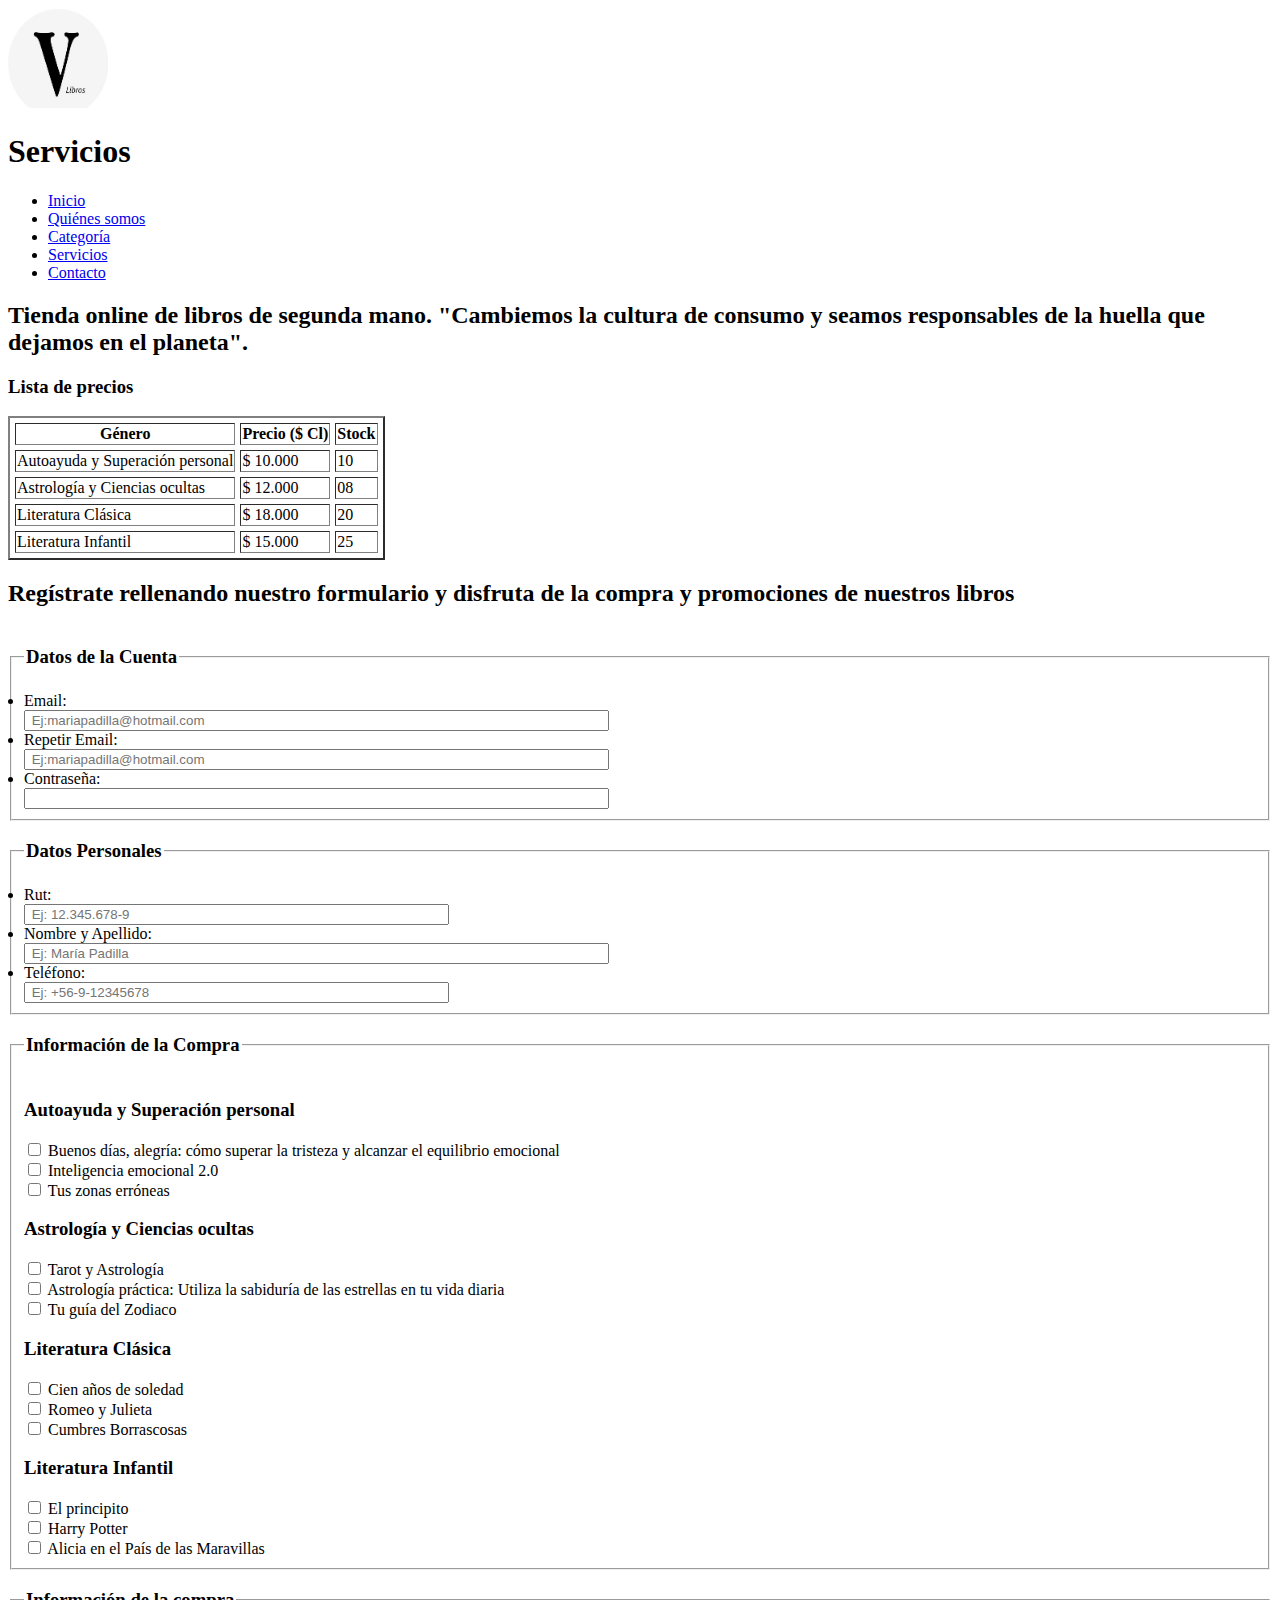
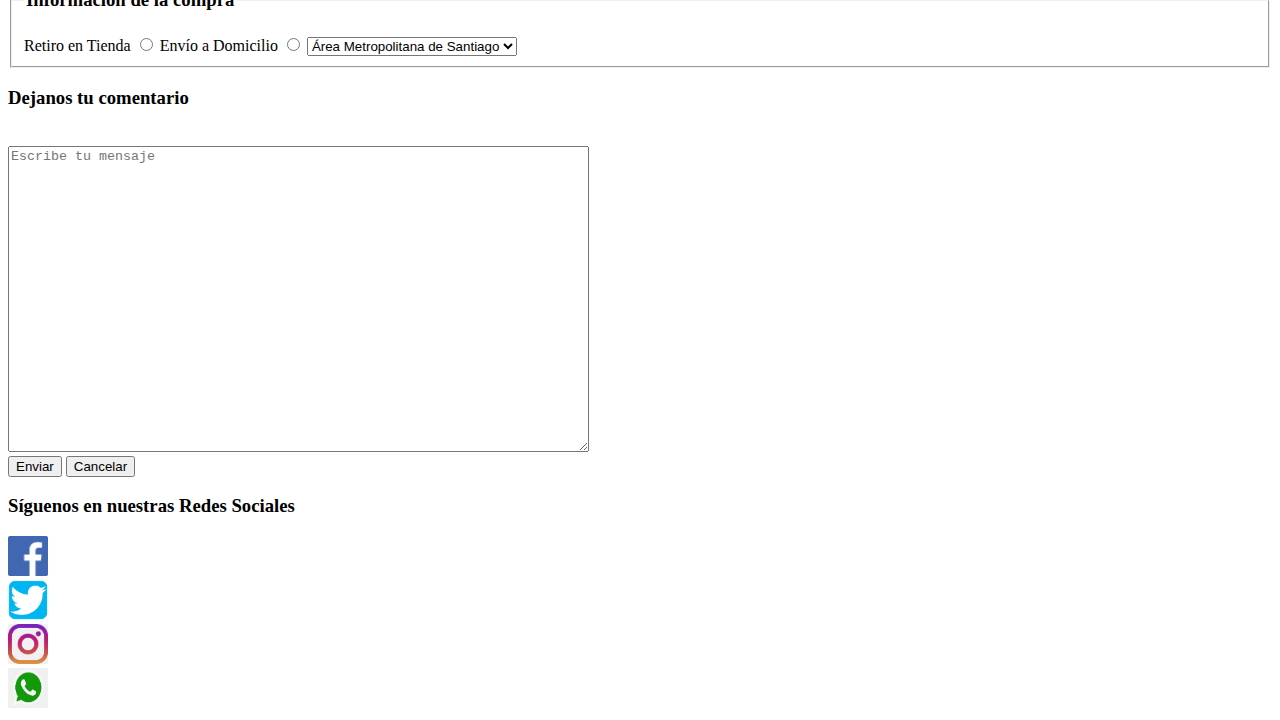
==== servicios.html @ f4c6f5a0 "subida de desafio aplicando SASS al index" ====
<!DOCTYPE html>
<html lang="en">
<head>
    <meta charset="UTF-8">
    <meta http-equiv="X-UA-Compatible" content="IE=edge">
    <meta name="viewport" content="width=device-width, initial-scale=1.0">
    <title>Libros de Velasquez</title>
    <link rel="stylesheet" href="css/style4.css">
</head>
<body>      
    <div class="contenedorServ">   
        <div class="encabezadoPpal" id="nav">
            <nav class="textRight">
                <div class="textLeft">
                    <a href="index.html"><img src="imagenes/letra V.jpg" width="100px" height="100px" alt="Logo Libros de Velasquez"> </a>
                </div>
                <h1 class="textNegrita textCenter">Servicios</h1>
                <ul>
                    <li><a href="index.html">Inicio</a></li>
                    <li><a href="./quines-somos.html">Quiénes somos</a></li>
                    <li><a href="./categoria.html">Categoría</a></li>
                    <li><a href="./servicios.html">Servicios</a></li>
                    <li><a href="./contacto.html">Contacto</a></li>
                </ul>        
            </nav>
        </div>
    </div>
    
        <div class="scale seccionTabla" id="tabla">
            <h2 class="textCenter">Tienda online de libros de segunda mano. "Cambiemos la cultura de consumo y seamos responsables de la huella que dejamos en el planeta".</h2>
            <h3 class="textCenter">Lista de precios</h3>
<!--inicia tabla-->
            <table class="border" border="2px" cellpading="5px" cellspacing="5px"> 
                <tr>
                    <th>Género</th>
                    <th>Precio ($ Cl)</th>
                    <th>Stock</th>
                </tr>
                <tr>
                  <td>Autoayuda y Superación personal</td>
                  <td>$ 10.000 </td>
                  <td>10</td>
                </tr>
                <td>Astrología y Ciencias ocultas</td>
                  <td>$ 12.000 </td>
                  <td>08</td>
                <tr>
                    <td>Literatura Clásica</td>
                    <td>$ 18.000 </td>
                    <td>20</td>
                </tr>
                <tr>
                    <td>Literatura Infantil</td>
                    <td>$ 15.000 </td>
                    <td>25</td>
                </tr>  
            </table>
        </div>
<!--ends tabla-->
        <section class="seccionForm" id="form" >
            <h2 class="textCenter">Regístrate rellenando nuestro formulario y disfruta de la compra y promociones de nuestros libros</h2>
        <!--inicia form-->
            <div >
                <form action="basedatos.php" method="post"> 
                    <fieldset >
                        <legend><h3>Datos de la Cuenta</h3></legend>
                        <li><label for="email">Email:</label></li>
                        <input size="70" type="email" placeholder=" Ej:mariapadilla@hotmail.com" name="email" id="email">
                        <li><label for="repeatemail">Repetir Email:</label></li>
                        <input size="70" type="email" name="repeatemail" id="repeatemail" placeholder=" Ej:mariapadilla@hotmail.com" name="repeatemail" itemid="repeatemail">
                        <li><label for="passw">Contraseña:</label></li>
                        <input size="70" type="email" name="passw" id="passw">
                    </fieldset>
                    <fieldset>
                        <legend> <h3>Datos Personales</h3></legend>
                        <li><label for="rut">Rut:</label></li>
                        <input size="50" type="text" placeholder=" Ej: 12.345.678-9" name="rut" id="rut">
                        <li><label for="nombre">Nombre y Apellido:</label></li>
                        <input size="70" type="text" placeholder=" Ej: María Padilla" name="nombre" id="nombre">
                        <li><label for="telefono">Teléfono:</label></li>
                        <input size="50" type="text" placeholder=" Ej: +56-9-12345678" name="telefono" id="telefono">
                    </fieldset>
                    <fieldset>
                        <legend><h3>Información de la Compra</h3></legend>
                            <h3>Autoayuda y Superación personal</h3>
                                <input type="checkbox" value="Buenos días, alegría: cómo superar la tristeza y alcanzar el equilibrio emocional" name="Buenos días, alegría: cómo superar la tristeza y alcanzar el equilibrio emocional" id="Buenos días, alegría: cómo superar la tristeza y alcanzar el equilibrio emocional">
                                <label for="Buenos días, alegría: cómo superar la tristeza y alcanzar el equilibrio emocional">Buenos días, alegría: cómo superar la tristeza y alcanzar el equilibrio emocional</label>
                                <br>
                                <input type="checkbox" value="Inteligencia emocional 2.0" name="Inteligencia emocional 2.0" id="Inteligencia emocional 2.0">
                                <label for="Inteligencia emocional 2.0">Inteligencia emocional 2.0</label>
                                <br>
                                <input type="checkbox" value= name="Tus zonas erróneas" id="Tus zonas erróneas">
                                <label for="Tus zonas erróneas">Tus zonas erróneas</label>
                            <h3>Astrología y Ciencias ocultas</h3>
                                <input type="checkbox" value="Tarot y Astrología" name="Tarot y Astrología" id="Tarot y Astrología">
                                <label for="Tarot y Astrología">Tarot y Astrología</label>
                                <br>
                                <input type="checkbox" value="Astrología práctica: Utiliza la sabiduría de las estrellas en tu vida diaria" name="Astrología práctica: Utiliza la sabiduría de las estrellas en tu vida diaria" id="Astrología práctica: Utiliza la sabiduría de las estrellas en tu vida diaria">
                                <label for="Astrología práctica: Utiliza la sabiduría de las estrellas en tu vida diaria">Astrología práctica: Utiliza la sabiduría de las estrellas en tu vida diaria</label>
                                <br>
                                <input type="checkbox" value= name="Tu guía del Zodiaco" id="Tu guía del Zodiaco">
                                <label for="Tu guía del Zodiaco">Tu guía del Zodiaco</label>
                            <h3>Literatura Clásica</h3>
                                <input type="checkbox" value="Cien años de soledad" name="Cien años de soledad" id="Cien años de soledad">
                                <label for="Cien años de soledad">Cien años de soledad</label>
                                <br>
                                <input type="checkbox" value="Romeo y Julieta" name="Romeo y Julieta" id="Romeo y Julieta">
                                <label for="Romeo y Julieta">Romeo y Julieta</label>
                                <br>
                                <input type="checkbox" value= name="Cumbres Borrascosas" id="Cumbres Borrascosas">
                                <label for="Cumbres Borrascosas">Cumbres Borrascosas</label> 
                            <h3>Literatura Infantil</h3>
                                <input type="checkbox" value="El principito" name="El principito" id="El principito">
                                <label for="El principito">El principito</label>
                                <br>
                                <input type="checkbox" value="Harry Potter" name="Harry Potter" id="Harry Potter">
                                <label for="Harry Potter">Harry Potter</label>
                                <br>
                                <input type="checkbox" value= name="Alicia en el País de las Maravillas" id="Alicia en el País de las Maravillas">
                                <label for="Alicia en el País de las Maravillas">Alicia en el País de las Maravillas</label>
                    </fieldset>
                    <fieldset>
                        <legend><h3>Información de la compra</h3></legend>
                            <label for="tienda">Retiro en Tienda</label>
                            <input type="radio" value="tienda "name="envio" id="tienda">
                            <label for="domicilio">Envío a Domicilio</label>
                            <input type="radio" value="domicilio "name="envio" id="domicilio">                
                            <select name="localidad" id="localidad">Localidad
                                <option value="amds">Área Metropolitana de Santiago</option>
                                <option value="provincia">Provincias</option>
                                <option value="interior">Regiones de Chile</option>
                            </select>                                             
                    </fieldset>
                    <h3><label for="mensaje">Dejanos tu comentario</label></h3>
                    <br>
                        <textarea rows="20" cols="70" name="comentario" id="comentario" cols="120" rows="10"placeholder="Escribe tu mensaje"></textarea>
                    <br>
                    <input type="submit" value="Enviar">
                    <input type="reset" value="Cancelar">                   
                </form>
                <!--ends form-->
            </div>
        </section>
    
    <footer class="pie" id="footer">
        <h3 class=" pie pie__titulo--md">Síguenos en nuestras Redes Sociales</h3>
        <div>
            <a href="https://Facebook.com" target="_blank"><img src="imagenes/fb_icon_325x325.png" width="40px" height="40px" alt="Facebook"></a>
        </div> 
        <div>
            <a href="https://Twitter.com" target="_blank"><img src="imagenes/twitterlogodown.png" width="40px" height="40px" alt="Twitter"></a>
        </div>
        <div>
            <a href="https://instagram.com" target="_blank"><img src="imagenes/IG.png" width="40px" height="40px" alt="Instagram"></a>
        </div>
        <div>
            <a href="https://whatsapp.com" target="_blank"><img src="imagenes/WhatApp.jpg" width="40px" height="40px" alt="Whatsapp"></a>
        </div>
   </footer>
    </div>
</body>
</html>
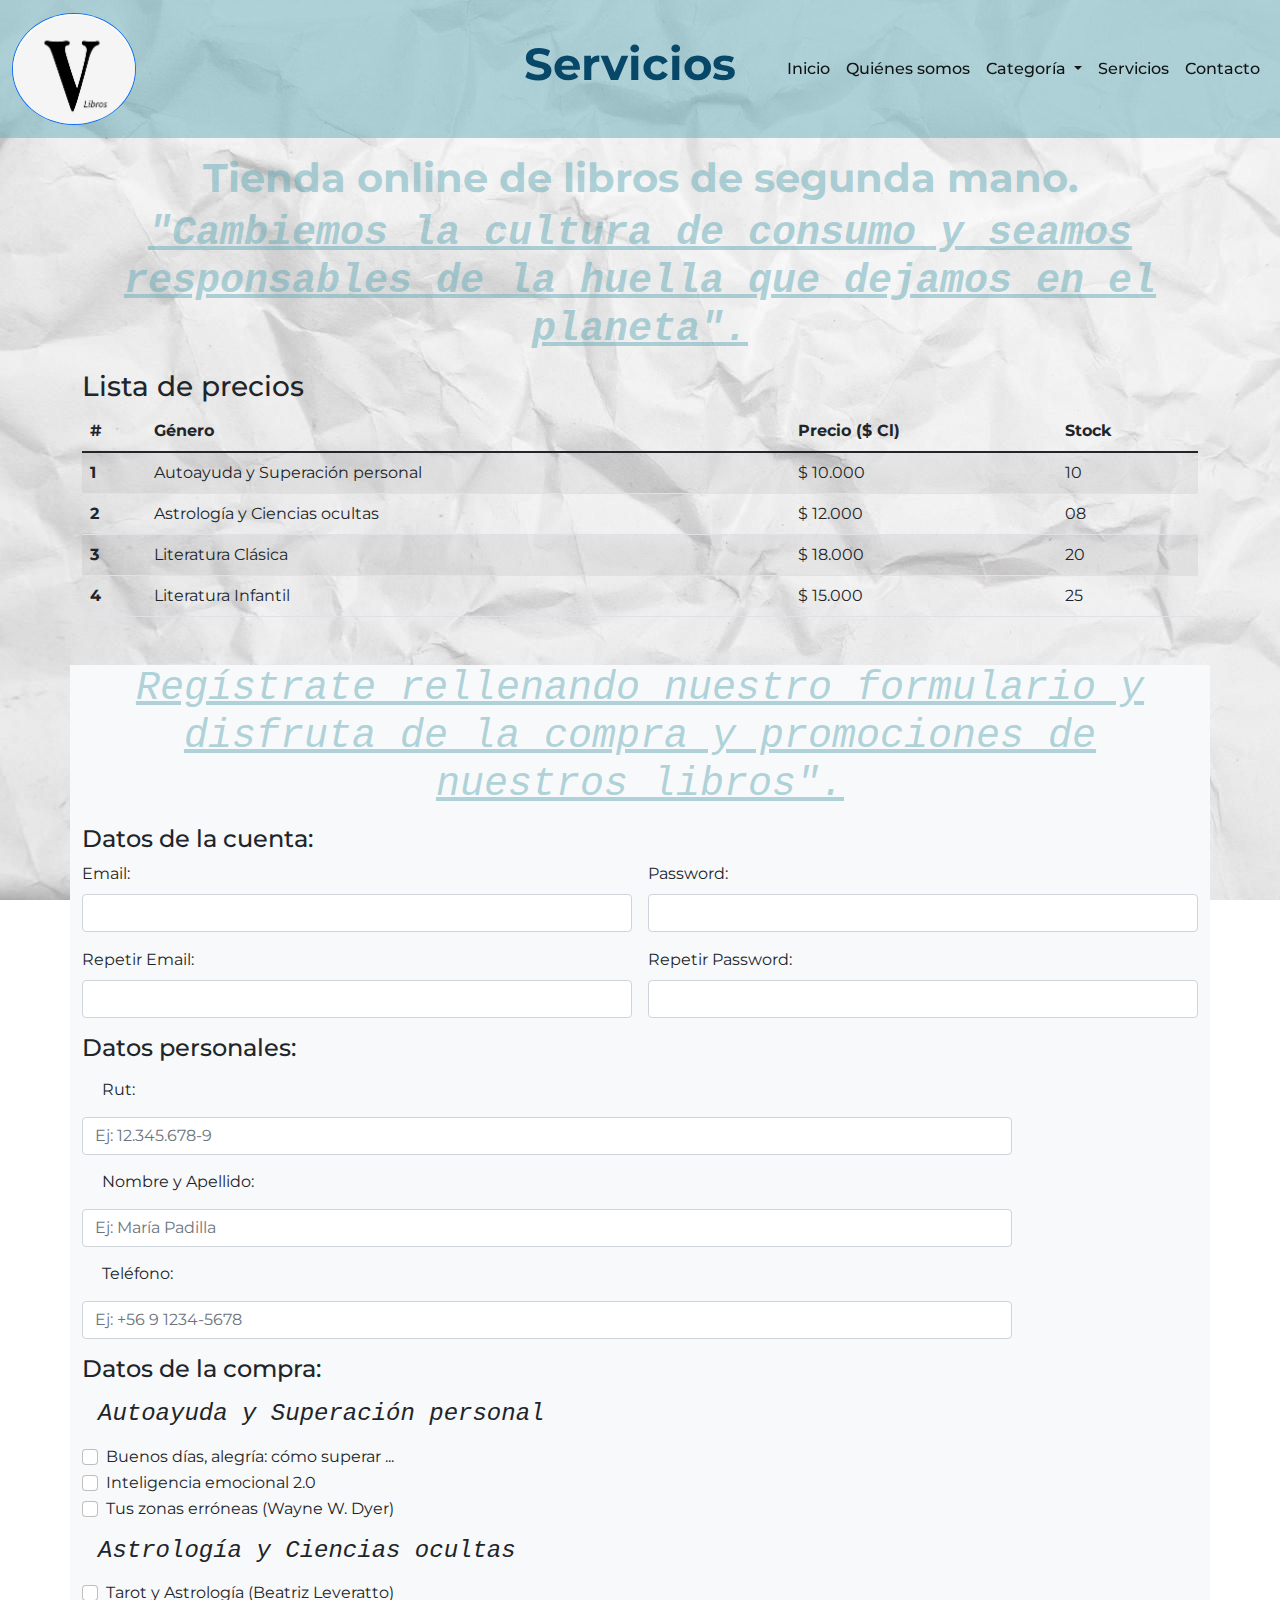
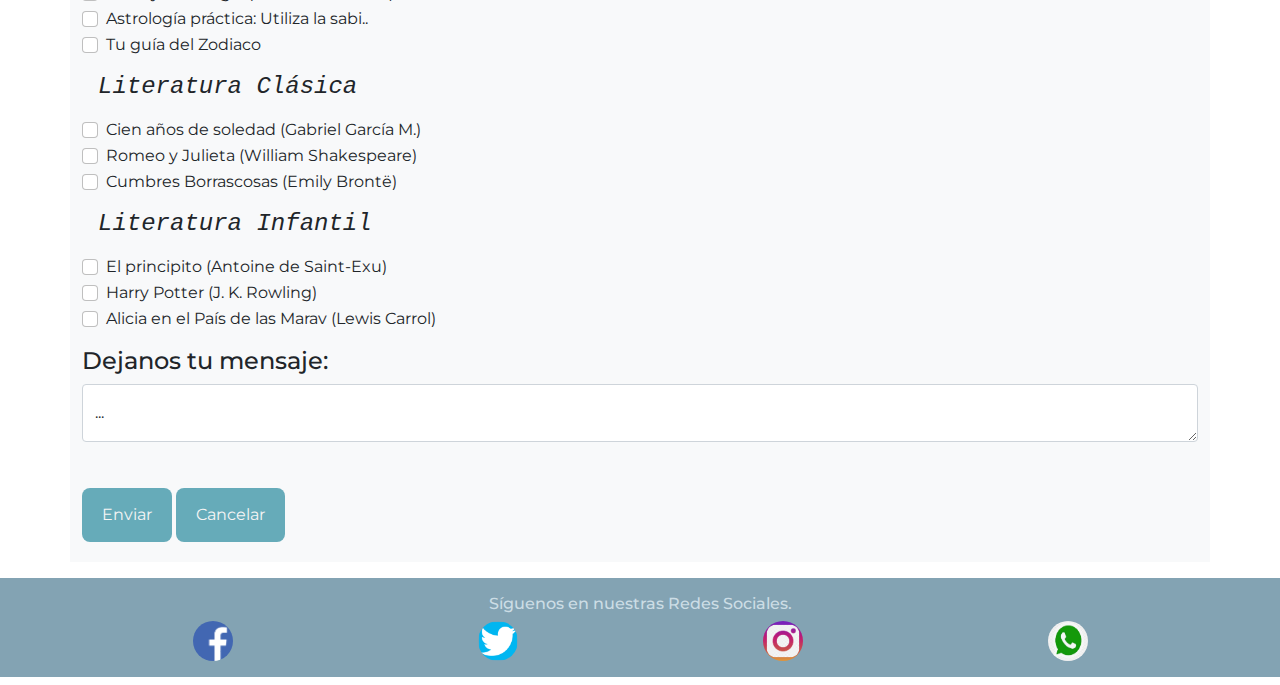
==== commit 9158b527: "subida del sitio sin comprimir Desafio SASS+SEO" ====
--- a/servicios.html
+++ b/servicios.html
@@ -1,162 +1,275 @@
-<!DOCTYPE html>
+<!doctype html>
 <html lang="en">
-<head>
-    <meta charset="UTF-8">
-    <meta http-equiv="X-UA-Compatible" content="IE=edge">
-    <meta name="viewport" content="width=device-width, initial-scale=1.0">
-    <title>Libros de Velasquez</title>
-    <link rel="stylesheet" href="css/style4.css">
-</head>
-<body>      
-    <div class="contenedorServ">   
-        <div class="encabezadoPpal" id="nav">
-            <nav class="textRight">
-                <div class="textLeft">
-                    <a href="index.html"><img src="imagenes/letra V.jpg" width="100px" height="100px" alt="Logo Libros de Velasquez"> </a>
-                </div>
-                <h1 class="textNegrita textCenter">Servicios</h1>
-                <ul>
-                    <li><a href="index.html">Inicio</a></li>
-                    <li><a href="./quines-somos.html">Quiénes somos</a></li>
-                    <li><a href="./categoria.html">Categoría</a></li>
-                    <li><a href="./servicios.html">Servicios</a></li>
-                    <li><a href="./contacto.html">Contacto</a></li>
-                </ul>        
-            </nav>
-        </div>
-    </div>
-    
-        <div class="scale seccionTabla" id="tabla">
-            <h2 class="textCenter">Tienda online de libros de segunda mano. "Cambiemos la cultura de consumo y seamos responsables de la huella que dejamos en el planeta".</h2>
-            <h3 class="textCenter">Lista de precios</h3>
-<!--inicia tabla-->
-            <table class="border" border="2px" cellpading="5px" cellspacing="5px"> 
-                <tr>
-                    <th>Género</th>
-                    <th>Precio ($ Cl)</th>
-                    <th>Stock</th>
-                </tr>
-                <tr>
-                  <td>Autoayuda y Superación personal</td>
-                  <td>$ 10.000 </td>
-                  <td>10</td>
-                </tr>
-                <td>Astrología y Ciencias ocultas</td>
-                  <td>$ 12.000 </td>
-                  <td>08</td>
-                <tr>
+  <head>
+    <!-- Required meta tags -->
+    <meta charset="utf-8">
+    <meta name="viewport" content="width=device-width, initial-scale=1">
+    <title>Libros de Velásquez - Regístrate para obtener nuestros servicios</title>
+    <meta name="description" content="Regístro y formulario para obtener los servicios que ofrece la tienda online 'Los Libros de Velásquez', en donde encontrarás libros usados y/o de segunda mano en muy buenas condiciones y a excelentes precios." >
+    <meta name="keywords" content="Servicios, precios, registro, formulario, mensaje Los libros de Velásquez, Libros de Velásquez, Libros en buen estado, Libros usados, Segunda mano, Excelentes precios, Tienda online, Tienda en línea">
+    <link rel="stylesheet" href="./css/bootstrap.min.css">
+    <link rel="stylesheet" href="./scss/main.css">
+  </head>
+  <body>
+    <nav class="navbar navbar-expand-lg navbar-light sticky-top encabezadoPpal" id="nav">
+        <div class="container-fluid">
+          <a class="navbar-brand" href="index.html">
+            <img src="imagenes/letra V.jpg" alt="logo Libros Velásquez, letra V en imagen circular" class="w-25 rounded-circle border border-primary">  
+          </a>
+          <h1 class="scale fw-bold text-center">Servicios</h1>
+          <button class="navbar-toggler" type="button" data-bs-toggle="collapse" data-bs-target="#navbarSupportedContent" aria-controls="navbarSupportedContent" aria-expanded="false" aria-label="Toggle navigation">
+            <span class="navbar-toggler-icon"></span>
+          </button>
+          <div class="collapse navbar-collapse menuUl" id="navbarSupportedContent">
+            <ul class="navbar-nav ms-auto mb-2 mb-lg-0">
+              <li class="nav-item">
+                <a class="nav-link active" aria-current="page" href="index.html">Inicio</a>
+              </li>
+              <li class="nav-item">
+                <a class="nav-link active" aria-current="page" href="quienes-somos.html">Quiénes somos</a>
+              </li>
+              <li class="nav-item dropdown">
+                <a class="nav-link active dropdown-toggle" href="categoria.html" id="navbarDropdown" role="button" data-bs-toggle="dropdown" aria-expanded="false">
+                  Categoría
+                </a>
+                <ul class="dropdown-menu" aria-labelledby="navbarDropdown">
+                  <li><a class="dropdown-item" href="./autoayuda.html">Autoayuda y Superación personal</a></li>
+                  <li><a class="dropdown-item" href="./astrologia.html">Astrología y Ciencias ocultas</a></li>
+                  <li><a class="dropdown-item" href="./literClasica.html">Literatura Clásica</a></li>
+                  <li><a class="dropdown-item" href="./literinfantil.html">Literatura Infantil</a></li>
+                  <li><hr class="dropdown-divider"></li>
+                  <li><a class="dropdown-item" href="./precios.html">Lista de precios</a></li>
+                </ul>
+              </li>
+              <li class="nav-item">
+                <a class="nav-link active" aria-current="page" href="servicios.html">Servicios</a>
+              </li>
+              <li class="nav-item">
+                <a class="nav-link active" aria-current="page" href="./contacto.html">Contacto</a>
+              </li>
+            </ul>
+          </div>
+        </div>
+      </nav>
+      <!-- ends nav  -->
+    <!-- empieza tabla -->
+    <section class="py-3 bg-hoja">
+      <div class="container">
+        <div class="row">
+            <div class="col">
+              <div>
+                <h2 class="textH2 text-center fw-bold">Tienda online de libros de segunda mano.</h2>
+                <h2 class="fw-bold text-center  textItalic font-monospace mb-3">"Cambiemos la cultura de consumo y seamos responsables de la huella que dejamos en el planeta".</h2>
+              </div>  
+              <h3>Lista de precios</h3>
+                <table class="table table-hover table-striped text-justify">
+                  <thead>
+                    <tr>
+                      <th scope="col">#</th>
+                      <th scope="col">Género</th>
+                      <th scope="col">Precio ($ Cl) </th>
+                      <th scope="col">Stock </th>
+                    </tr>
+                  </thead>
+                <tbody>
+                  <tr>
+                    <th scope="row">1</th>
+                    <td>Autoayuda y Superación personal</td>
+                    <td>$ 10.000</td>
+                    <td>10</td>
+                  </tr>
+                  <tr>
+                    <th scope="row">2</th>
+                    <td>Astrología y Ciencias ocultas</td>
+                    <td>$ 12.000</td>
+                    <td>08</td>
+                  </tr>
+                  <tr>
+                    <th scope="row">3</th>
                     <td>Literatura Clásica</td>
-                    <td>$ 18.000 </td>
+                    <td>$ 18.000</td>
                     <td>20</td>
-                </tr>
-                <tr>
+                  </tr>
+                  <tr>
+                    <th scope="row">4</th>
                     <td>Literatura Infantil</td>
-                    <td>$ 15.000 </td>
+                    <td>$ 15.000</td>
                     <td>25</td>
-                </tr>  
-            </table>
-        </div>
-<!--ends tabla-->
-        <section class="seccionForm" id="form" >
-            <h2 class="textCenter">Regístrate rellenando nuestro formulario y disfruta de la compra y promociones de nuestros libros</h2>
-        <!--inicia form-->
-            <div >
-                <form action="basedatos.php" method="post"> 
-                    <fieldset >
-                        <legend><h3>Datos de la Cuenta</h3></legend>
-                        <li><label for="email">Email:</label></li>
-                        <input size="70" type="email" placeholder=" Ej:mariapadilla@hotmail.com" name="email" id="email">
-                        <li><label for="repeatemail">Repetir Email:</label></li>
-                        <input size="70" type="email" name="repeatemail" id="repeatemail" placeholder=" Ej:mariapadilla@hotmail.com" name="repeatemail" itemid="repeatemail">
-                        <li><label for="passw">Contraseña:</label></li>
-                        <input size="70" type="email" name="passw" id="passw">
-                    </fieldset>
-                    <fieldset>
-                        <legend> <h3>Datos Personales</h3></legend>
-                        <li><label for="rut">Rut:</label></li>
-                        <input size="50" type="text" placeholder=" Ej: 12.345.678-9" name="rut" id="rut">
-                        <li><label for="nombre">Nombre y Apellido:</label></li>
-                        <input size="70" type="text" placeholder=" Ej: María Padilla" name="nombre" id="nombre">
-                        <li><label for="telefono">Teléfono:</label></li>
-                        <input size="50" type="text" placeholder=" Ej: +56-9-12345678" name="telefono" id="telefono">
-                    </fieldset>
-                    <fieldset>
-                        <legend><h3>Información de la Compra</h3></legend>
-                            <h3>Autoayuda y Superación personal</h3>
-                                <input type="checkbox" value="Buenos días, alegría: cómo superar la tristeza y alcanzar el equilibrio emocional" name="Buenos días, alegría: cómo superar la tristeza y alcanzar el equilibrio emocional" id="Buenos días, alegría: cómo superar la tristeza y alcanzar el equilibrio emocional">
-                                <label for="Buenos días, alegría: cómo superar la tristeza y alcanzar el equilibrio emocional">Buenos días, alegría: cómo superar la tristeza y alcanzar el equilibrio emocional</label>
-                                <br>
-                                <input type="checkbox" value="Inteligencia emocional 2.0" name="Inteligencia emocional 2.0" id="Inteligencia emocional 2.0">
-                                <label for="Inteligencia emocional 2.0">Inteligencia emocional 2.0</label>
-                                <br>
-                                <input type="checkbox" value= name="Tus zonas erróneas" id="Tus zonas erróneas">
-                                <label for="Tus zonas erróneas">Tus zonas erróneas</label>
-                            <h3>Astrología y Ciencias ocultas</h3>
-                                <input type="checkbox" value="Tarot y Astrología" name="Tarot y Astrología" id="Tarot y Astrología">
-                                <label for="Tarot y Astrología">Tarot y Astrología</label>
-                                <br>
-                                <input type="checkbox" value="Astrología práctica: Utiliza la sabiduría de las estrellas en tu vida diaria" name="Astrología práctica: Utiliza la sabiduría de las estrellas en tu vida diaria" id="Astrología práctica: Utiliza la sabiduría de las estrellas en tu vida diaria">
-                                <label for="Astrología práctica: Utiliza la sabiduría de las estrellas en tu vida diaria">Astrología práctica: Utiliza la sabiduría de las estrellas en tu vida diaria</label>
-                                <br>
-                                <input type="checkbox" value= name="Tu guía del Zodiaco" id="Tu guía del Zodiaco">
-                                <label for="Tu guía del Zodiaco">Tu guía del Zodiaco</label>
-                            <h3>Literatura Clásica</h3>
-                                <input type="checkbox" value="Cien años de soledad" name="Cien años de soledad" id="Cien años de soledad">
-                                <label for="Cien años de soledad">Cien años de soledad</label>
-                                <br>
-                                <input type="checkbox" value="Romeo y Julieta" name="Romeo y Julieta" id="Romeo y Julieta">
-                                <label for="Romeo y Julieta">Romeo y Julieta</label>
-                                <br>
-                                <input type="checkbox" value= name="Cumbres Borrascosas" id="Cumbres Borrascosas">
-                                <label for="Cumbres Borrascosas">Cumbres Borrascosas</label> 
-                            <h3>Literatura Infantil</h3>
-                                <input type="checkbox" value="El principito" name="El principito" id="El principito">
-                                <label for="El principito">El principito</label>
-                                <br>
-                                <input type="checkbox" value="Harry Potter" name="Harry Potter" id="Harry Potter">
-                                <label for="Harry Potter">Harry Potter</label>
-                                <br>
-                                <input type="checkbox" value= name="Alicia en el País de las Maravillas" id="Alicia en el País de las Maravillas">
-                                <label for="Alicia en el País de las Maravillas">Alicia en el País de las Maravillas</label>
-                    </fieldset>
-                    <fieldset>
-                        <legend><h3>Información de la compra</h3></legend>
-                            <label for="tienda">Retiro en Tienda</label>
-                            <input type="radio" value="tienda "name="envio" id="tienda">
-                            <label for="domicilio">Envío a Domicilio</label>
-                            <input type="radio" value="domicilio "name="envio" id="domicilio">                
-                            <select name="localidad" id="localidad">Localidad
-                                <option value="amds">Área Metropolitana de Santiago</option>
-                                <option value="provincia">Provincias</option>
-                                <option value="interior">Regiones de Chile</option>
-                            </select>                                             
-                    </fieldset>
-                    <h3><label for="mensaje">Dejanos tu comentario</label></h3>
-                    <br>
-                        <textarea rows="20" cols="70" name="comentario" id="comentario" cols="120" rows="10"placeholder="Escribe tu mensaje"></textarea>
-                    <br>
-                    <input type="submit" value="Enviar">
-                    <input type="reset" value="Cancelar">                   
-                </form>
-                <!--ends form-->
-            </div>
-        </section>
-    
-    <footer class="pie" id="footer">
-        <h3 class=" pie pie__titulo--md">Síguenos en nuestras Redes Sociales</h3>
-        <div>
-            <a href="https://Facebook.com" target="_blank"><img src="imagenes/fb_icon_325x325.png" width="40px" height="40px" alt="Facebook"></a>
-        </div> 
-        <div>
-            <a href="https://Twitter.com" target="_blank"><img src="imagenes/twitterlogodown.png" width="40px" height="40px" alt="Twitter"></a>
-        </div>
-        <div>
-            <a href="https://instagram.com" target="_blank"><img src="imagenes/IG.png" width="40px" height="40px" alt="Instagram"></a>
-        </div>
-        <div>
-            <a href="https://whatsapp.com" target="_blank"><img src="imagenes/WhatApp.jpg" width="40px" height="40px" alt="Whatsapp"></a>
-        </div>
-   </footer>
-    </div>
-</body>
+                  </tr>
+                </tbody>
+              </table>         
+          </div>
+        </div>
+      </div>
+    </section>
+    <!-- ends tabla -->
+    <!-- empieza formulario -->
+    <section class="py-3 text-justify bg-hoja">
+      <div class="container bg-light" id="form">
+        <div class="row">
+          <div class="col">
+            <div>
+              <h3 class=" text-center textItalic  font-monospace mb-3">Regístrate rellenando nuestro formulario y disfruta de la compra y promociones de nuestros libros".</h3>
+            </div>
+          <!-- dstos de la cuenta -->
+          <h4>Datos de la cuenta:</h4>
+          <form class="row g-3">
+            <div class="col-md-6">
+              <label for="inputEmail4" class="form-label">Email:</label>
+              <input type="email" class="form-control" id="inputEmail4">
+            </div>
+            <div class="col-md-6">
+              <label for="inputPassword4" class="form-label">Password:</label>
+              <input type="password" class="form-control" id="inputPassword4">
+            </div>
+            <div class="col-md-6">
+              <label for="inputEmail4" class="form-label">Repetir Email:</label>
+              <input type="email" class="form-control" id="inputEmail4">
+            </div>
+            <div class="col-md-6">
+              <label for="inputPassword4" class="form-label">Repetir Password:</label>
+              <input type="password" class="form-control" id="inputPassword4">
+            </div>
+          </form>
+            <!-- datos personales -->
+            <h4 class="mt-3">Datos personales:</h4>
+            <div>
+              <div class="row m-2 text-left">
+              <label for="colFormLabel" class="col-sm-2 col-form-label">Rut:</label>
+              </div>
+              <div class="col-sm-10">
+                <input type="rut" class="form-control" id="colFormLabel" placeholder="Ej: 12.345.678-9">
+              </div>
+              <div class="row m-2 text-left">
+                <label for="colFormLabel" class="col-sm-2 col-form-label">Nombre y Apellido:</label>
+              </div>
+              <div class="col-sm-10">
+                <input type="nombre" class="form-control" id="colFormLabel" placeholder="Ej: María Padilla">
+              </div>
+              <div class="row m-2 text-left">
+                <label for="colFormLabel" class="col-sm-2 col-form-label">Teléfono:</label>
+              </div>
+              <div class="col-sm-10">
+                <input type="telefono" class="form-control" id="colFormLabel" placeholder="Ej: +56 9 1234-5678">
+              </div>
+            </div>
+            <!-- datos de la compra -->
+            <h4 class="mt-3">Datos de la compra:</h4>
+            <h4 class="fst-italic font-monospace m-3">Autoayuda y Superación personal</h4>
+            <div class="form-check">
+              <input class="form-check-input" type="checkbox" value="" id="flexCheckDefault">
+              <label class="form-check-label" for="flexCheckDefault">
+              Buenos días, alegría: cómo superar ...
+              </label>
+            </div>
+            <div class="form-check">
+              <input class="form-check-input" type="checkbox" value="" id="flexCheckDefault">
+              <label class="form-check-label" for="flexCheckDefault">
+              Inteligencia emocional 2.0
+              </label>
+            </div>
+            <div class="form-check">
+              <input class="form-check-input" type="checkbox" value="" id="flexCheckDefault">
+              <label class="form-check-label" for="flexCheckDefault">
+              Tus zonas erróneas (Wayne W. Dyer)
+              </label>
+            </div>
+            <h4 class="fst-italic font-monospace m-3">Astrología y Ciencias ocultas</h4>
+            <div class="form-check">
+              <input class="form-check-input" type="checkbox" value="" id="flexCheckDefault">
+              <label class="form-check-label" for="flexCheckDefault">
+              Tarot y Astrología (Beatriz Leveratto)
+              </label>
+            </div>
+            <div class="form-check">
+              <input class="form-check-input" type="checkbox" value="" id="flexCheckDefault">
+              <label class="form-check-label" for="flexCheckDefault">
+              Astrología práctica: Utiliza la sabi..
+              </label>
+            </div>
+            <div class="form-check">
+              <input class="form-check-input" type="checkbox" value="" id="flexCheckDefault">
+              <label class="form-check-label" for="flexCheckDefault">
+              Tu guía del Zodiaco
+              </label>
+            </div>
+            <h4 class="fst-italic font-monospace m-3">Literatura Clásica</h4>
+            <div class="form-check">
+              <input class="form-check-input" type="checkbox" value="" id="flexCheckDefault">
+              <label class="form-check-label" for="flexCheckDefault">
+              Cien años de soledad (Gabriel García M.)
+              </label>
+            </div>
+            <div class="form-check">
+              <input class="form-check-input" type="checkbox" value="" id="flexCheckDefault">
+              <label class="form-check-label" for="flexCheckDefault">
+              Romeo y Julieta (William Shakespeare)
+              </label>
+            </div>
+            <div class="form-check">
+              <input class="form-check-input" type="checkbox" value="" id="flexCheckDefault">
+              <label class="form-check-label" for="flexCheckDefault">
+              Cumbres Borrascosas (Emily Brontë)
+              </label>
+            </div>
+            <h4 class="fst-italic font-monospace m-3">Literatura Infantil</h4>
+            <div class="form-check">
+              <input class="form-check-input" type="checkbox" value="" id="flexCheckDefault">
+              <label class="form-check-label" for="flexCheckDefault">
+              El principito (Antoine de Saint-Exu)
+              </label>
+            </div>
+            <div class="form-check">
+              <input class="form-check-input" type="checkbox" value="" id="flexCheckDefault">
+              <label class="form-check-label" for="flexCheckDefault">
+              Harry Potter (J. K. Rowling)
+              </label>
+            </div>
+            <div class="form-check">
+              <input class="form-check-input" type="checkbox" value="" id="flexCheckDefault">
+              <label class="form-check-label" for="flexCheckDefault">
+              Alicia en el País de las Marav (Lewis Carrol)
+              </label>
+            </div>
+            <!-- area de mensajes -->
+            <h4 class="mt-3">Dejanos tu mensaje:</h4>
+            <div class="form-floating">
+              <textarea class="form-control" placeholder="Leave a comment here" id="floatingTextarea"></textarea>
+              <label for="floatingTextarea">...</label>
+            </div>
+            <div class="col-auto mt-3">
+              <input class=" btn-gral" type="submit" value="Enviar">
+              <input class=" btn-gral" type="reset" value="Cancelar">
+            </div>
+            </div>
+          </div>
+        </div>
+      </div>
+    </section>  
+    <!-- ends formulario -->
+    <!--empieza footer-->
+    <footer class="text-center footer-style p-3 mb-2 bg-pie text-white">
+      <div class="container">
+        <div class="row">
+          <div>
+            <h3>Síguenos en nuestras Redes Sociales.</h3>
+          </div>                
+          <div class="col-md-3 footer-col">
+            <a href="https://Facebook.com" target="_blank"><img class="rounded-circle" src="imagenes/fb_icon_325x325.png" width="40px" height="40px" alt="Facebook"></a>
+          </div>
+          <div class="col-md-3 footer-col">
+            <a href="https://Twitter.com" target="_blank"><img class="rounded-circle" src="imagenes/twitterlogodown.png" width="40px" height="40px" alt="Twitter"></a>
+          </div>
+          <div class="col-md-3 footer-col">
+            <a href="https://instagram.com" target="_blank"><img class="rounded-circle" src="imagenes/IG.png" width="40px" height="40px" alt="Instagram"></a>
+          </div>
+          <div class="col-md-3 footer-col">
+            <a href="https://whatsapp.com" target="_blank"><img class="rounded-circle" src="imagenes/WhatApp.jpg" width="40px" height="40px" alt="Whatsapp"></a>
+          </div>
+        </div>
+      </div>
+    </footer>
+    <script src="./js/bootstrap.min.js"></script>
+
+  </body>
 </html>--- a/scss/main.css
+++ b/scss/main.css
@@ -0,0 +1,394 @@
+@import url("https://fonts.googleapis.com/css2?family=Montserrat:wght@300;400&family=Roboto+Serif:wght@300&display=swap");
+* {
+  font-family: 'Montserrat', sans-serif;
+  margin: 0;
+  padding: 0;
+}
+
+.bg-parrafo {
+  background-color: #ccdde5;
+}
+
+.bg-pie {
+  background-color: rgba(7, 71, 104, 0.5);
+}
+
+.bg-pie h3 {
+  font-size: 1rem;
+  color: #ccdde5;
+}
+
+.btn-gral, .btn-rounded:hover {
+  background-color: #66abb9;
+  border: none;
+  padding: 15px 20px;
+  margin-top: 30px;
+  margin-bottom: 20px;
+  text-align: center;
+  display: inline-block;
+  -ms-flex-line-pack: center;
+      align-content: center;
+  -webkit-box-pack: center;
+      -ms-flex-pack: center;
+          justify-content: center;
+  -webkit-box-align: center;
+      -ms-flex-align: center;
+          align-items: center;
+  font-size: 1rem;
+  font-style: bold;
+  vertical-align: middle;
+  -webkit-box-sizing: border-box;
+          box-sizing: border-box;
+  color: whitesmoke;
+  text-decoration: none;
+  box-sizing: border-box;
+  border-radius: 8px;
+}
+
+.btn-rounded:hover {
+  border-radius: 8px;
+  background-color: rgba(7, 71, 104, 0.5);
+  cursor: pointer;
+}
+
+.img-gral-border, .img-border-punto {
+  border-color: blue;
+  border-radius: 5px;
+}
+
+.img-border-punto {
+  border-style: dotted;
+  border-color: rgba(7, 71, 104, 0.5), 5;
+}
+
+.textH2, .textItalic {
+  color: rgba(102, 171, 185, 0.5);
+  font-size: 2.5rem;
+}
+
+.textItalic {
+  font-family: 'Lucida Sans', 'Lucida Sans Regular', 'Lucida Grande', 'Lucida Sans Unicode', Geneva, Verdana, sans-serif;
+  font-style: oblique;
+  text-decoration: underline;
+}
+
+.containerFlex {
+  display: -webkit-box;
+  display: -ms-flexbox;
+  display: flex;
+  -webkit-box-pack: center;
+      -ms-flex-pack: center;
+          justify-content: center;
+  -webkit-box-align: center;
+      -ms-flex-align: center;
+          align-items: center;
+}
+
+.parrafo {
+  font-size: 16px;
+  line-height: 0.5rem;
+  color: #3ba0b5;
+  text-align: justify;
+  padding: 2px;
+}
+
+.textoH3 {
+  font-size: 2.1rem;
+  color: #074768;
+  text-align: center;
+  margin: 15px;
+  padding: 10px;
+}
+
+.gradiente {
+  direction: to left;
+  list: rgba(204, 221, 229, 0.5), whitesmoke;
+  background: -webkit-gradient(linear, right top, left top, from(rgba(204, 221, 229, 0.5)), to(whitesmoke));
+  background: linear-gradient(to left, rgba(204, 221, 229, 0.5), whitesmoke);
+}
+
+.gradiente2:hover {
+  direction: to top;
+  list: rgba(7, 71, 104, 0.5), 25;
+  background: -webkit-gradient(linear, left bottom, left top, from(rgba(7, 71, 104, 0.5)), to(25));
+  background: linear-gradient(to top, rgba(7, 71, 104, 0.5), 25);
+  color: whitesmoke;
+  cursor: pointer;
+  -webkit-transition: all 5s;
+  transition: all 5s;
+}
+
+.gradiente3:hover {
+  direction: to left;
+  list: rgba(7, 71, 104, 0.5), #074768;
+  background: -webkit-gradient(linear, right top, left top, from(rgba(7, 71, 104, 0.5)), to(#074768));
+  background: linear-gradient(to left, rgba(7, 71, 104, 0.5), #074768);
+  color: whitesmoke;
+  cursor: pointer;
+  -webkit-transition: all 5s;
+  transition: all 5s;
+}
+
+.transform:hover {
+  -webkit-transform: translate(20px, -50px);
+          transform: translate(20px, -50px);
+  cursor: pointer;
+}
+
+.scale:hover {
+  -webkit-transform: scale(1.1);
+          transform: scale(1.1);
+  cursor: pointer;
+  -webkit-transition: -webkit-transform 3s;
+  transition: -webkit-transform 3s;
+  transition: transform 3s;
+  transition: transform 3s, -webkit-transform 3s;
+}
+
+@-webkit-keyframes textAlpha {
+  from {
+    opacity: 0;
+  }
+  to {
+    opacity: 1;
+  }
+}
+
+@keyframes textAlpha {
+  from {
+    opacity: 0;
+  }
+  to {
+    opacity: 1;
+  }
+}
+
+h2, img, #form {
+  -webkit-animation-name: textAlpha;
+          animation-name: textAlpha;
+  -webkit-animation-duration: 5s;
+          animation-duration: 5s;
+}
+
+figcaption::first-line {
+  color: #3ba0b5;
+}
+
+figcaption::first-letter {
+  font-size: 30px;
+  font-weight: bold;
+  color: #3ba0b5;
+}
+
+p::first-letter {
+  font-size: 30px;
+  font-weight: bold;
+}
+
+.encabezadoPpal {
+  background-color: rgba(102, 171, 185, 0.5);
+}
+
+.encabezadoPpal h1 {
+  text-align: center;
+  font-size: 2.8rem;
+  color: #074768;
+}
+
+@media only screen and (min-width: 280px) and (max-width: 600px) {
+  .encabezadoPpal h1 {
+    font-size: 2rem;
+  }
+}
+
+.menuUl ul li, .menuUl ul a {
+  color: #074768;
+  text-align: right;
+  font-weight: 500;
+}
+
+.menuUl ul li:hover, .menuUl ul a:hover {
+  color: rgba(7, 71, 104, 0.5);
+  font-weight: 900;
+}
+
+#slogan {
+  border: solid;
+  border-color: blue;
+  border-radius: 30px;
+  margin: 15px;
+  padding: 15px;
+  -webkit-box-sizing: border-box;
+          box-sizing: border-box;
+}
+
+#slogan h2 {
+  text-align: center;
+  font-size: 2rem;
+  color: #66abb9;
+  font-weight: bold;
+}
+
+@media only screen and (min-width: 280px) and (max-width: 600px) {
+  #slogan h2 {
+    font-size: 1rem;
+  }
+}
+
+#productos {
+  display: inline;
+  width: 100%;
+  -webkit-box-pack: center;
+      -ms-flex-pack: center;
+          justify-content: center;
+  -webkit-box-align: center;
+      -ms-flex-align: center;
+          align-items: center;
+  margin: 20px 5px;
+  padding: 20px 20px;
+  overflow: hidden;
+  -webkit-box-sizing: border-box;
+          box-sizing: border-box;
+}
+
+#productos h2 {
+  text-align: center;
+  font-size: 2rem;
+  color: #66abb9;
+  margin: 15px;
+  padding: 10px;
+}
+
+@media only screen and (min-width: 280px) and (max-width: 600px) {
+  #productos h2 {
+    font-size: 1rem;
+  }
+}
+
+#productos section {
+  margin-left: auto;
+  -webkit-box-sizing: border-box;
+          box-sizing: border-box;
+  display: inline-block;
+}
+
+#productos div {
+  display: -webkit-box;
+  display: -ms-flexbox;
+  display: flex;
+  -webkit-box-pack: justify;
+      -ms-flex-pack: justify;
+          justify-content: space-between;
+  -webkit-box-align: center;
+      -ms-flex-align: center;
+          align-items: center;
+  float: left;
+  text-align: center;
+  -webkit-box-sizing: border-box;
+          box-sizing: border-box;
+  margin-left: 200px;
+}
+
+@media only screen and (min-width: 280px) and (max-width: 600px) {
+  #productos div {
+    margin-left: 30px;
+  }
+}
+
+#productos a {
+  border: solid;
+  border-color: blue;
+  border-radius: 8px;
+  margin: 20px;
+  padding: 2px;
+}
+
+#boton {
+  background-color: #66abb9;
+  border-radius: 8px;
+  border: none;
+  padding: 15px 20px;
+  margin-top: 30px;
+  margin-left: 700px;
+  text-align: center;
+  display: inline-block;
+  -ms-flex-line-pack: center;
+      align-content: center;
+  -webkit-box-pack: center;
+      -ms-flex-pack: center;
+          justify-content: center;
+  -webkit-box-align: center;
+      -ms-flex-align: center;
+          align-items: center;
+  font-size: 1rem;
+  font-style: bold;
+  vertical-align: middle;
+  -webkit-box-sizing: border-box;
+          box-sizing: border-box;
+}
+
+@media only screen and (min-width: 280px) and (max-width: 600px) {
+  #boton {
+    margin-left: 50px;
+  }
+}
+
+#boton a {
+  color: whitesmoke;
+  text-decoration: none;
+  -webkit-box-sizing: border-box;
+          box-sizing: border-box;
+}
+
+#parrafo h2, #parrafo2 h2 {
+  text-align: center;
+  font-size: 2rem;
+  color: #66abb9;
+  margin: 15px;
+  padding: 10px;
+}
+
+@media only screen and (min-width: 280px) and (max-width: 600px) {
+  #parrafo h2, #parrafo2 h2 {
+    font-size: 1rem;
+  }
+}
+
+#footer {
+  padding-left: 10px;
+  display: inline-block;
+  -ms-flex-line-pack: center;
+      align-content: center;
+  text-align: center;
+  width: 100%;
+  height: 90px;
+  padding-top: 10px;
+}
+
+#footer h3 {
+  font-family: "Montserrat", sans-serif;
+  font-size: 1rem;
+  color: #ccdde5;
+}
+
+#footer div {
+  display: inline-block;
+  margin: 10px;
+  height: 30px;
+  vertical-align: middle;
+}
+
+#footer img {
+  border: 30px, solid;
+  border-radius: 50px;
+}
+
+body {
+  background-image: url(../imagenes/white-paper-crumpled-texture-background-free-photo.jpg);
+  background-attachment: fixed;
+  overflow: auto;
+  -webkit-box-sizing: border-box;
+          box-sizing: border-box;
+  overflow-x: hidden;
+}
+/*# sourceMappingURL=main.css.map */